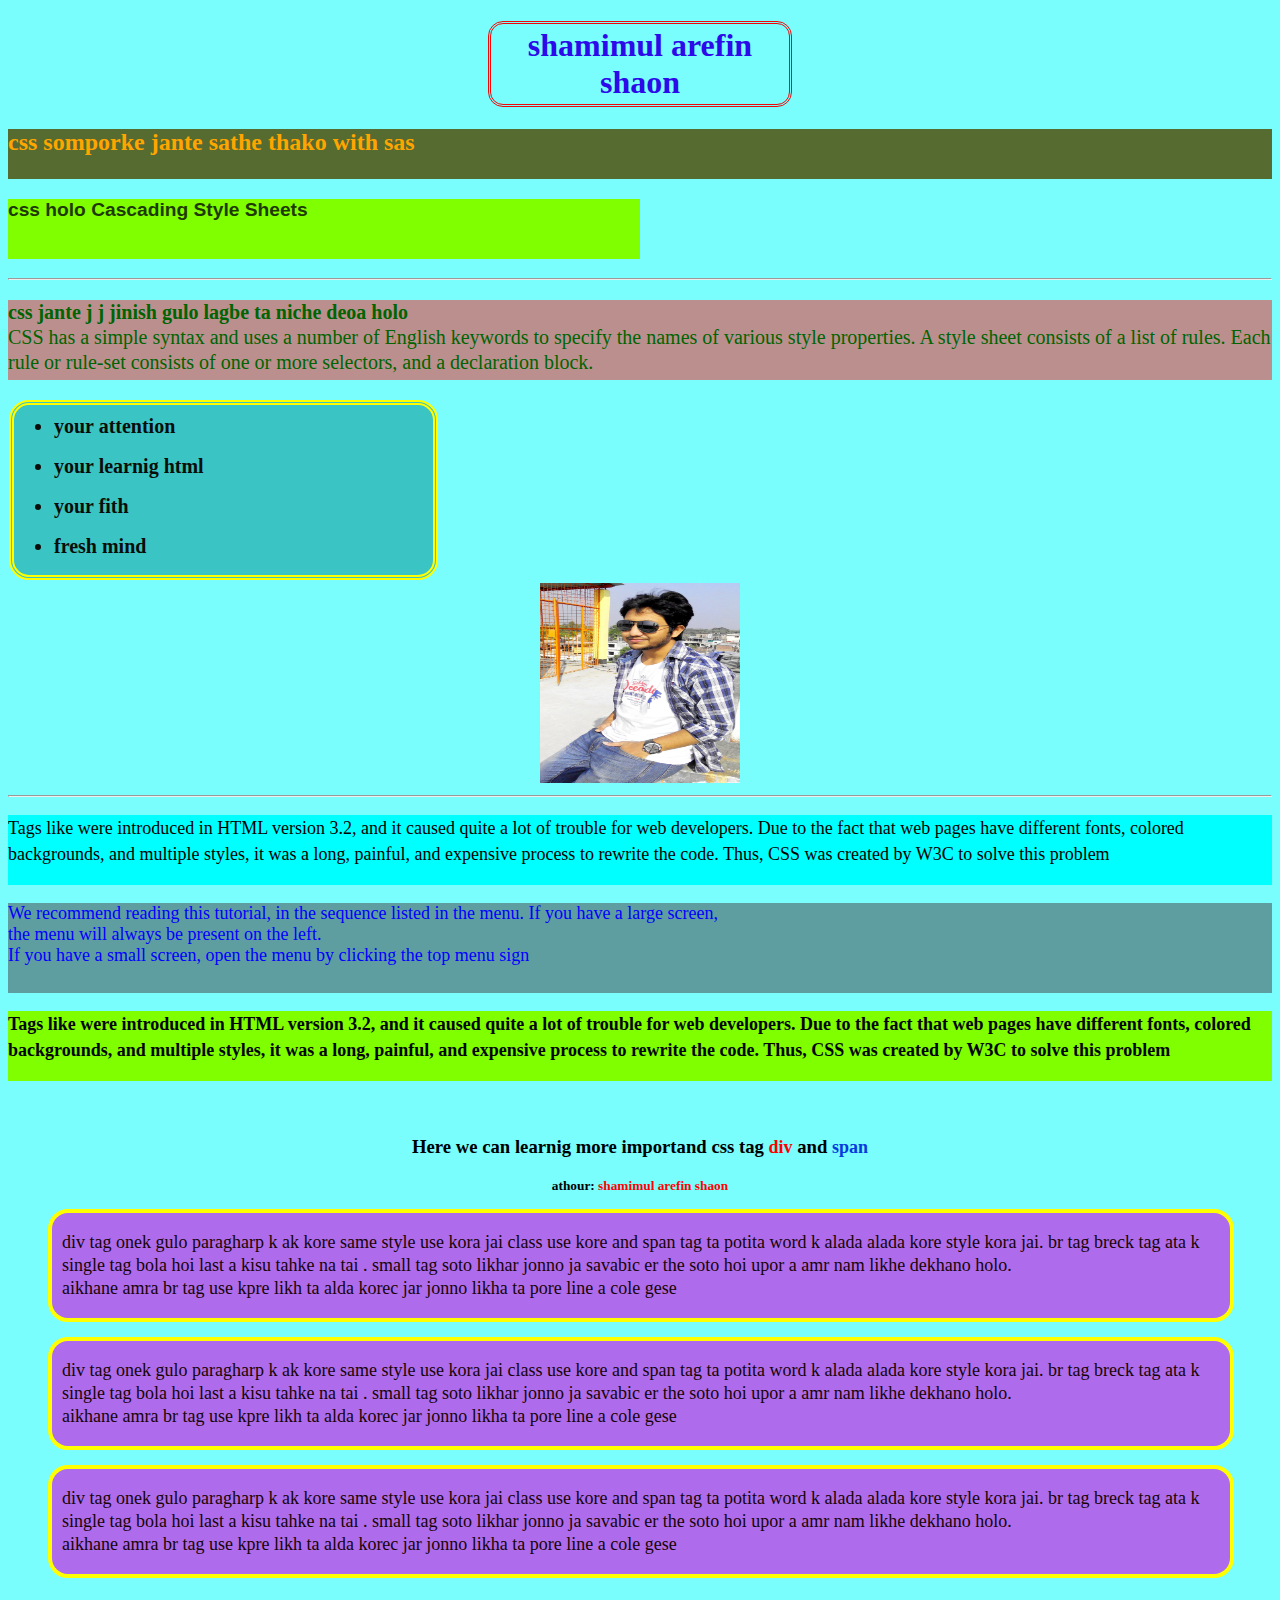
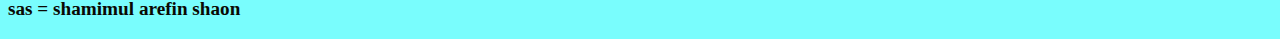
==== index.html @ 0902c8a4 "name change" ====
<!DOCTYPE html>
<html lang="en">
<head>
    <meta charset="UTF-8">
    <meta http-equiv="X-UA-Compatible" content="IE=edge">
    <meta name="viewport" content="width=device-width, initial-scale=1.0">
    <title>shaon css webside</title>
    <link rel="shortcut icon" href="https://www.sas.com/en/news/media-gallery/all-images/sas-logo-white-reversed-new/_jcr_content/par/image_360101046.img.png/1639774080219.png" type="image/x-icon">
    <link rel="stylesheet" href="style css/main.css">
</head>
<body>
     <h1>shamimul arefin shaon </h1>
     <h2>css somporke jante sathe thako with sas</h2>
     <h3 class="sas6">css holo Cascading Style Sheets</h3>
    <hr>
        <p class="sas7"><b>css  jante j j jinish gulo lagbe ta niche deoa holo </b> <br>CSS has a simple syntax and uses a number of English keywords to specify the names of various style properties.
            A style sheet consists of a list of rules. Each rule or rule-set consists of one or more selectors, and a declaration block.</p>
        
    <ul>
        <li>your  attention </li>
        <li>your learnig html </li>
        <li>your fith </li>
        <li>fresh mind</li>
    </ul>
    <div class="sas9"><img src="44832307_2182638421979734_7109453700006936576_o.jpg" alt="" style="height: 200px;width: 200px;"></div>
    <hr>
    <p class="sas1">Tags like were introduced in HTML version 3.2, and it caused quite a lot of trouble for web developers. Due to the fact that web pages have different fonts, colored backgrounds, and multiple styles, it was a long, painful, and expensive process to rewrite the code. Thus, CSS was created by W3C to solve this problem</p>
    <p id="sas2">We recommend reading this tutorial, in the sequence listed in the menu.

        If you have a large screen, <br> the menu will always be present on the left. <br>
        
        If you have a small screen, open the menu by clicking the top menu sign</p>
        <p class="sas1 sas2"><b>Tags like were introduced in HTML version 3.2, and it caused quite a lot of trouble for web developers. Due to the fact that web pages have different fonts, colored backgrounds, and multiple styles, it was a long, painful, and expensive process to rewrite the code. Thus, CSS was created by W3C to solve this problem</b></p> <br>

        <div class="sas10"><h3>Here we can learnig more importand css tag <span class="sas4">div</span>  and <span class="sas5">span </span> </h3></div>
        
        <div class="sas10"><small> athour: <span class="sas8">shamimul arefin shaon</span> </small></div>
        <div class="sas3">
       
               <p>div tag onek gulo paragharp k ak kore same style use kora jai class use kore and span tag ta potita word k alada alada kore style kora jai. br tag breck tag ata k  single tag bola hoi last a kisu tahke na tai . small  tag soto likhar jonno ja savabic er the soto hoi upor a amr nam likhe dekhano holo. <br> aikhane amra br tag use kpre likh ta alda korec jar jonno likha ta pore line a cole gese </p></div>
         <div class="sas3">
                <p> div tag onek gulo paragharp k ak kore same style use kora jai class use kore and span tag ta potita word k alada alada kore style kora jai. br tag breck tag ata k  single tag bola hoi last a kisu tahke na tai . small  tag soto likhar jonno ja savabic er the soto hoi upor a amr nam likhe dekhano holo. <br> aikhane amra br tag use kpre likh ta alda korec jar jonno likha ta pore line a cole gese </p> </div>
     <div class="sas3">
                <p> div tag onek gulo paragharp k ak kore same style use kora jai class use kore and span tag ta potita word k alada alada kore style kora jai. br tag breck tag ata k  single tag bola hoi last a kisu tahke na tai . small  tag soto likhar jonno ja savabic er the soto hoi upor a amr nam likhe dekhano holo. <br> aikhane amra br tag use kpre likh ta alda korec jar jonno likha ta pore line a cole gese </a></p>
    </div>
    <div class="sas13">
<p><strong>sas = shamimul arefin shaon</strong> </h1></p>
</div>



    </body>
</html>
---- style css/main.css ----
.sas7{color: darkgreen;background-color: rgb(143, 89, 100);background-color: rosybrown;height: 80px;font-size: 20px;
line-height: 25px;}
h1{ color: rgb(44, 10, 233);text-align: center;
    border: 3px double rgb(241, 7, 7);
    border-radius: 15px;
    margin-left: 480px;
    margin-right:480px;
    padding:3px;
}
li{color: rgb(10, 14, 10);background-color: rgb(58, 196, 196);height: 40px;width: 300px;}
h2{color:orange;background-color: darkolivegreen; height: 50px;}
.sas6{color:  #1e3a02;background-color: chartreuse;height: 60px;width: 50%;font-style:unset;font-family:'Franklin Gothic Medium', 'Arial Narrow', Arial, sans-serif;font-size:larger;}
ul{background-color:rgb(58, 196, 196) ;width: 30%;border: 5px double yellow;border-radius: 20px;margin: 15px 1px 3px;padding-top: 10px;font-weight: 800;font-size: 20px;}
body{background-color: rgb(121, 253, 253);}
.sas1{background-color: aqua;height: 70px; color: black;font-size: large; line-height: 26px;}
#sas2{color: blue;background-color: cadetblue;height: 90px;font-size: large;}
.sas2{color: rgb(6, 6, 7); background-color: chartreuse;}
.sas4{color: red;font-size: large;}
.sas5{color: rgb(8, 58, 221);font-size: large}
.sas3{color: rgb(24, 4, 7);background-color: rgb(174, 108, 236);height: 90px;width: 90%; font-size: large;line-height: 23px;
 
border: 4px solid yellow;
border-radius: 20px;
margin: 15px 2px 2px 40px;
padding-bottom: 15px;
padding-left: 10px;
padding-right: 30px;
text-align: justify;


}
.sas13{color: rgb(10, 9, 3);font-size: larger; font-weight: 900;}
.sas8{color: red;}
.sas9{text-align:center;}
.sas10{text-align: center;
    font-weight:bolder
    

}
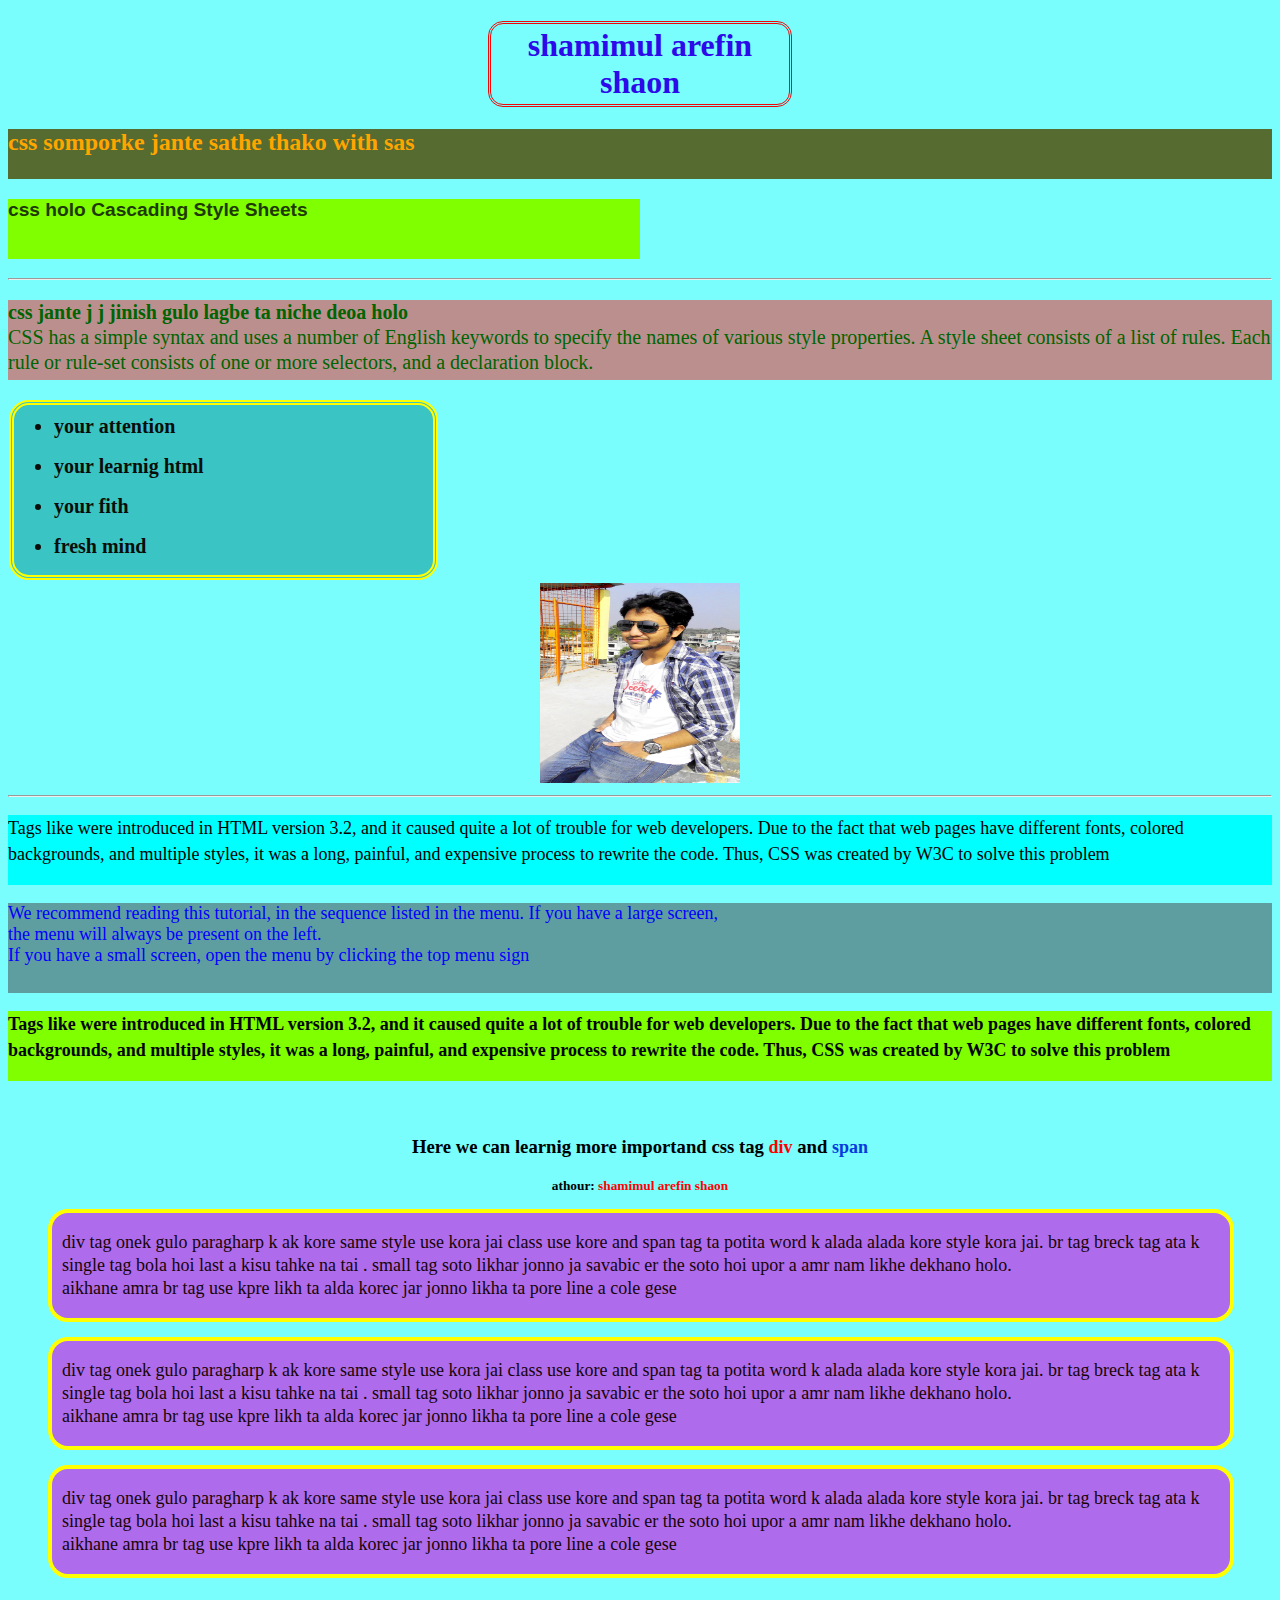
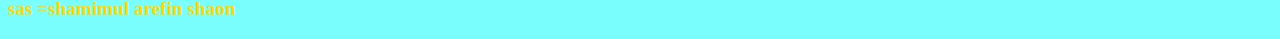
==== commit 2edebf59: "something" ====
--- a/index.html
+++ b/index.html
@@ -4,7 +4,7 @@
     <meta charset="UTF-8">
     <meta http-equiv="X-UA-Compatible" content="IE=edge">
     <meta name="viewport" content="width=device-width, initial-scale=1.0">
-    <title>shaon css webside</title>
+    <title>shaon css website</title>
     <link rel="shortcut icon" href="https://www.sas.com/en/news/media-gallery/all-images/sas-logo-white-reversed-new/_jcr_content/par/image_360101046.img.png/1639774080219.png" type="image/x-icon">
     <link rel="stylesheet" href="style css/main.css">
 </head>
@@ -44,7 +44,7 @@
                 <p> div tag onek gulo paragharp k ak kore same style use kora jai class use kore and span tag ta potita word k alada alada kore style kora jai. br tag breck tag ata k  single tag bola hoi last a kisu tahke na tai . small  tag soto likhar jonno ja savabic er the soto hoi upor a amr nam likhe dekhano holo. <br> aikhane amra br tag use kpre likh ta alda korec jar jonno likha ta pore line a cole gese </a></p>
     </div>
     <div class="sas13">
-<p><strong>sas = shamimul arefin shaon</strong> </h1></p>
+<p><strong>sas =shamimul arefin shaon</strong> </h1></p>
 </div>
 
 
--- a/style css/main.css
+++ b/style css/main.css
@@ -30,7 +30,7 @@
 
 
 }
-.sas13{color: rgb(10, 9, 3);font-size: larger; font-weight: 900;}
+.sas13{color: rgb(255, 218, 10);font-size: larger; font-weight: 900;}
 .sas8{color: red;}
 .sas9{text-align:center;}
 .sas10{text-align: center;
